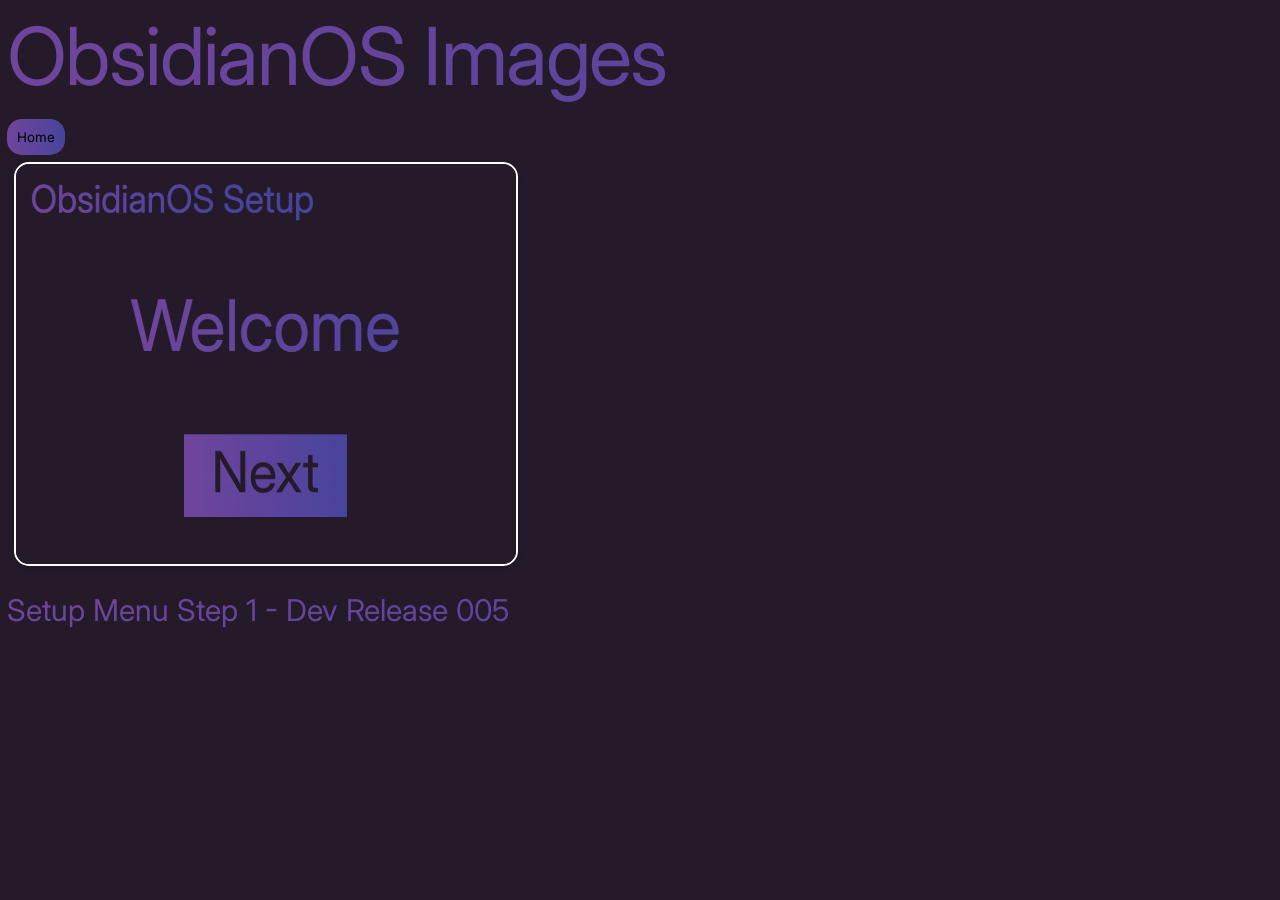
==== images/index.html @ 715e9828 "Add images paage" ====
<!DOCTYPE html>
<html lang="en">
<head>
    <meta charset="UTF-8">
    <meta name="viewport" content="width=device-width, initial-scale=1.0">
    <link rel="stylesheet" href="/style.css">
    <script src="/script.js"></script>
    <title>ObsidianOS Images</title>
</head>
<body>
    <p class="title">ObsidianOS Images</p>
   <button class="button" onclick="openPageInSameTab('../')">Home</button>
   <br>
   <img src="setup1dev004.png" alt="Setup Menu Step 1 - ObsidianOS Dev Release 004" width="500" height="400">
   <p class="heading">Setup Menu Step 1 - Dev Release 005</p>
   <br>
</body>
</html>
---- style.css ----
@import url('https://fonts.googleapis.com/css2?family=Inter:ital,opsz,wght@0,14..32,100..900;1,14..32,100..900&display=swap');

body {
    background-color: #241a2a;
    margin: 0;
    padding: 7px;
}

p {
    cursor: default;
    background: linear-gradient(to right, #6f459c, #49449c);
    -webkit-background-clip: text;
    -moz-background-clip: text;
    background-clip: text;
    -webkit-text-fill-color: transparent;
    -moz-text-fill-color: transparent;
    color: transparent;
}

.title {
    font-size: 80px;
    font-family: 'Inter';
    letter-spacing: -0.02em;
    margin: 0;
}

.heading {
    font-size: 30px;
    font-family: 'Inter';
    margin: 15px 0 0 0;
}

.subheading {
    font-size: 15px;
    font-family: 'Inter';
    margin: 15px 0 0 0;
}

.button {
    margin: 15px 0 0 0;
    background: linear-gradient(to right, #6f459c, #49449c);
    font-family: 'Inter';
    padding: 10px;
    border-radius: 15px;
    border: none;
    cursor: pointer;
    transition: all 0.27s linear;
}

.button:hover {
    filter: brightness(0.9);
    transform: translateY(-1px);
}

.link {
    color: #6f459c;
}

img {
    margin: 7px;
    border: 2px solid white;
    box-shadow: 0 4px 8px rgba(0, 0, 0, 0.1);
    border-radius: 15px;
}
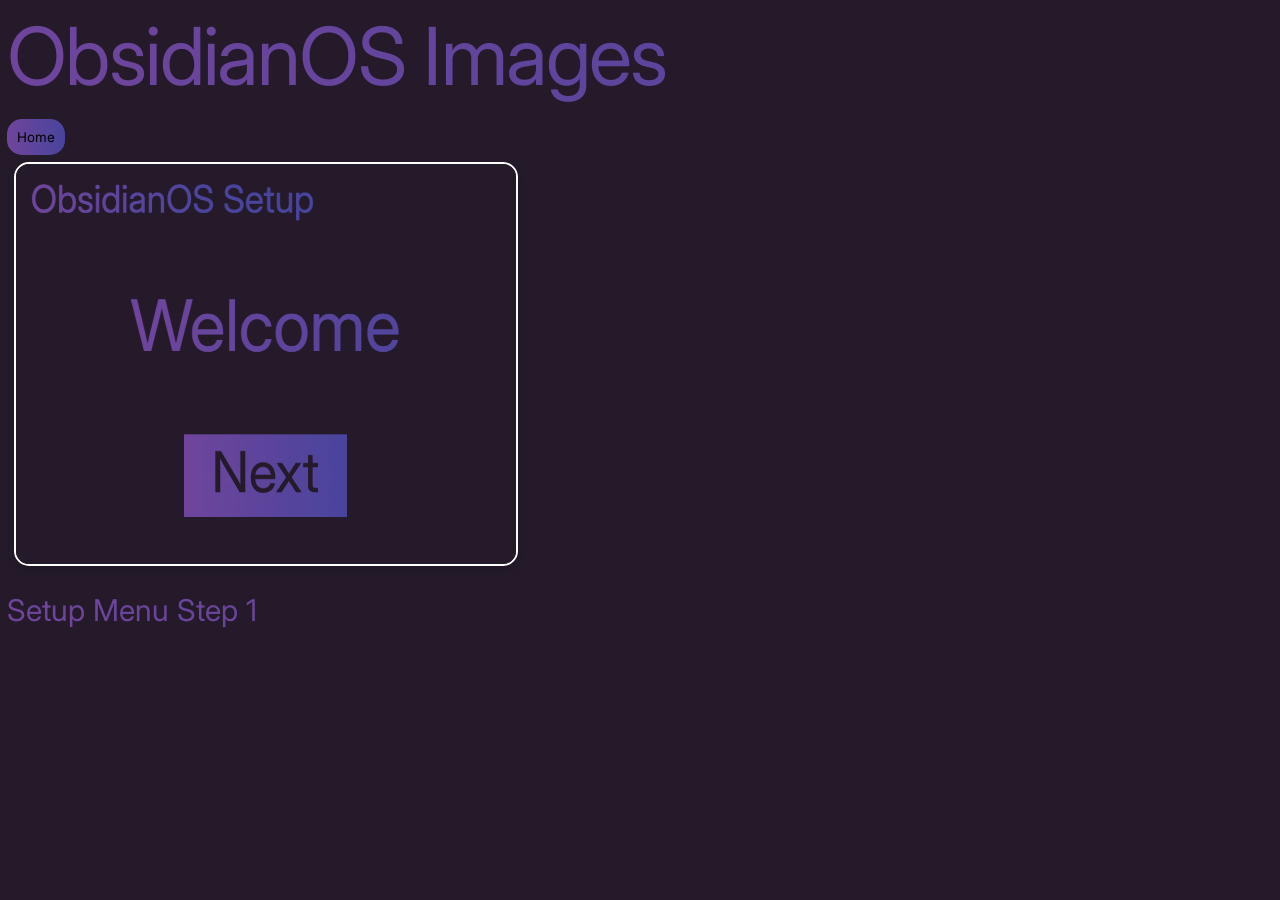
==== commit f7798eff: "Update for dev release 005" ====
--- a/images/index.html
+++ b/images/index.html
@@ -11,8 +11,8 @@
     <p class="title">ObsidianOS Images</p>
    <button class="button" onclick="openPageInSameTab('../')">Home</button>
    <br>
-   <img src="setup1dev004.png" alt="Setup Menu Step 1 - ObsidianOS Dev Release 004" width="500" height="400">
-   <p class="heading">Setup Menu Step 1 - Dev Release 005</p>
+   <img src="setup1.png" alt="Setup Menu Step 1" width="500" height="400">
+   <p class="heading">Setup Menu Step 1</p>
    <br>
 </body>
 </html>
